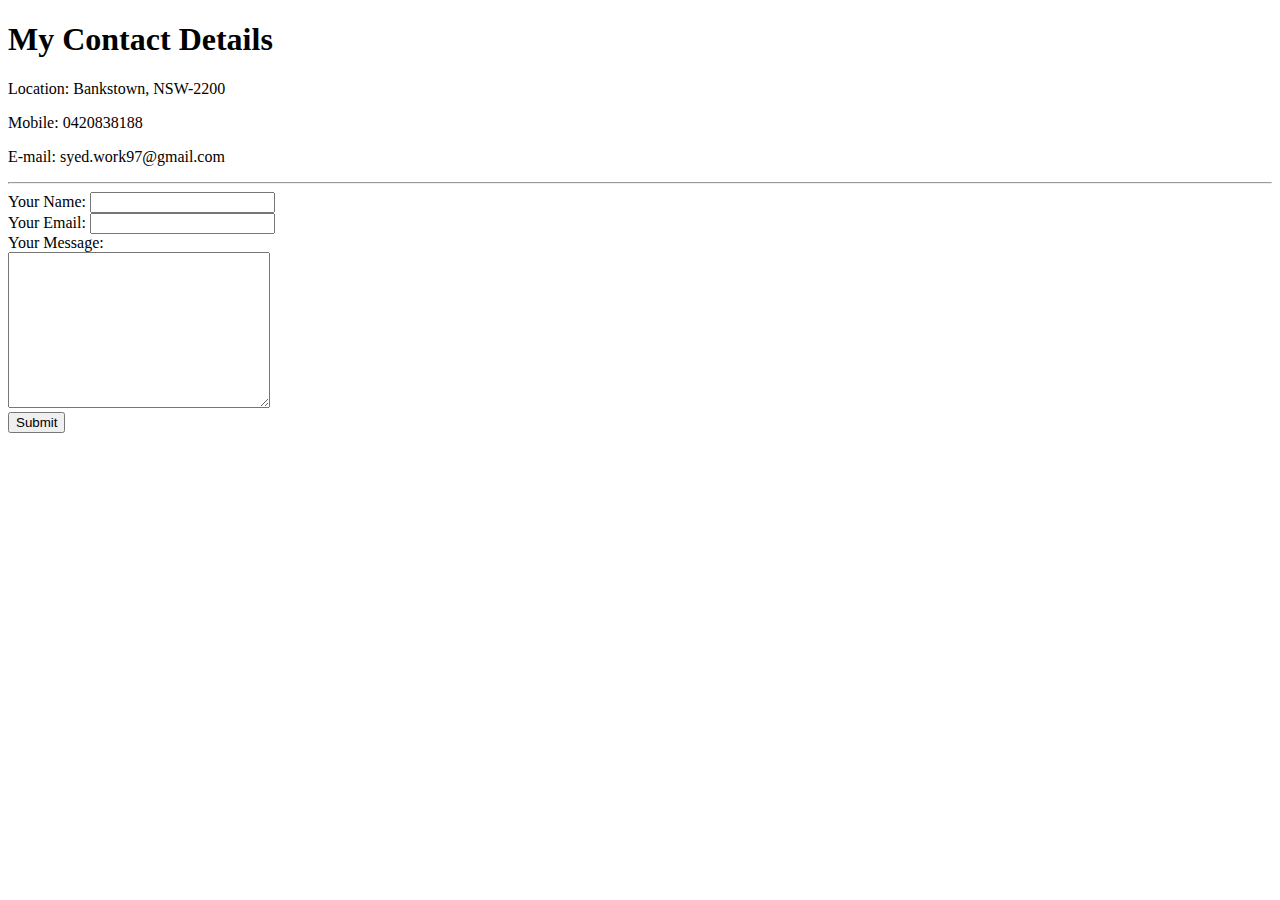
==== contact-me.html @ 1f8c1b0e "Add initial CV files" ====
<!DOCTYPE html>
<html lang="en" dir="ltr">
  <head>
    <meta charset="utf-8">
    <title></title>
  </head>
  <body>
    <h1>My Contact Details</h1>
    <p>
      Location: Bankstown, NSW-2200
    </p>
    <p>
      Mobile: 0420838188
    </p>
    <p>
      E-mail: syed.work97@gmail.com
    </p>
    <hr />

    <form class="" action="mailto:syed.work97@gmail.com" method="post" enctype="text/plain">
      <label>Your Name:</label>
      <input type="text" name="yourName" value=""><br />
      <label>Your Email:</label>
      <input type="email" name="yourEmail" value=""><br />
      <label>Your Message:</label><br />
      <textarea name="yourMessage" rows="10" cols="30"></textarea><br />
      <input type="submit" name="" value="Submit">
    </form>

  </body>
</html>
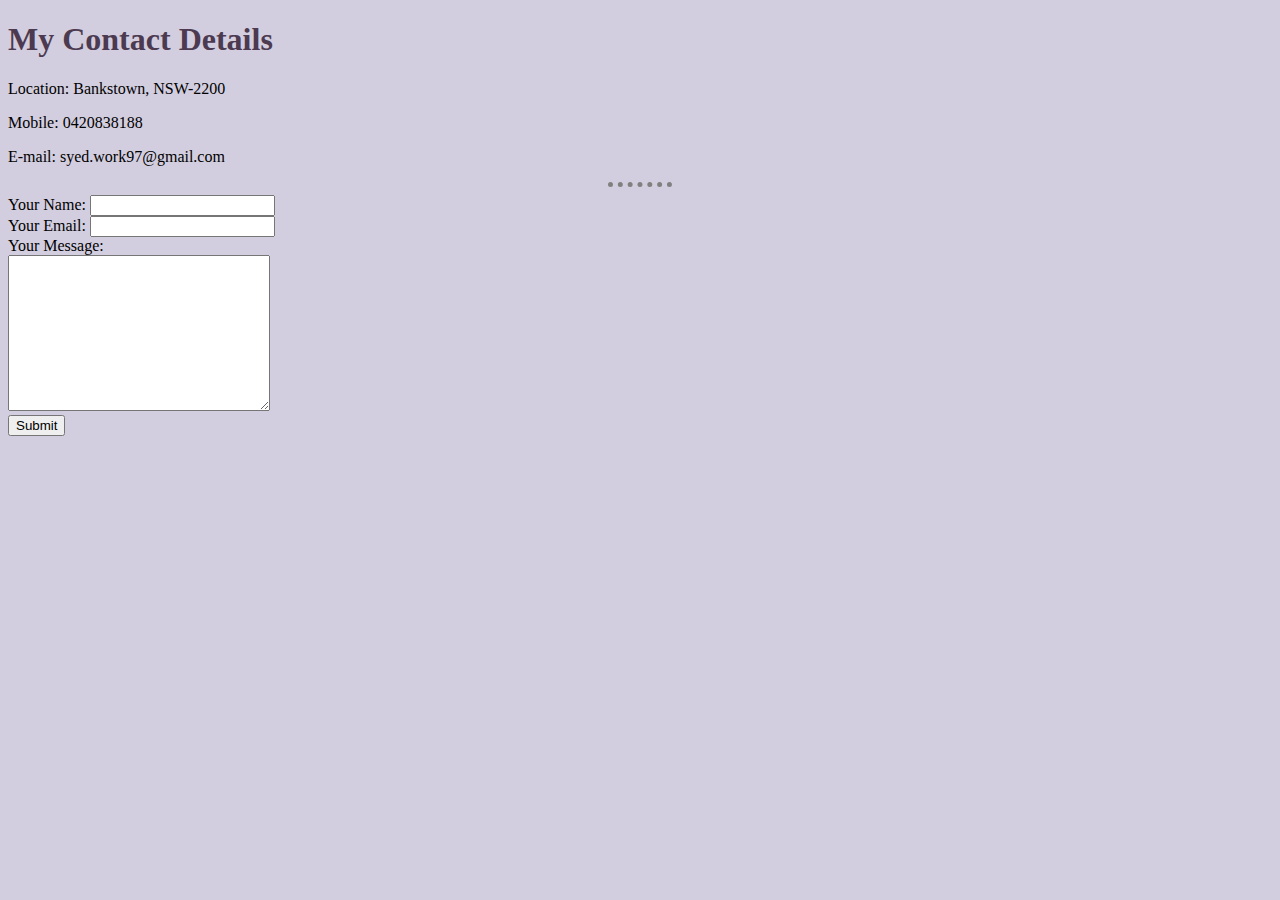
==== commit 85013762: "Added stylesheet reference" ====
--- a/contact-me.html
+++ b/contact-me.html
@@ -2,7 +2,8 @@
 <html lang="en" dir="ltr">
   <head>
     <meta charset="utf-8">
-    <title></title>
+    <title>Contact Me</title>
+    <link rel="stylesheet" href="css/styles.css">
   </head>
   <body>
     <h1>My Contact Details</h1>
--- a/css/styles.css
+++ b/css/styles.css
@@ -0,0 +1,22 @@
+body{
+  background-color: #D3CEDF;
+}
+hr{
+  border-style: none;
+  border-top-style: dotted;
+  border-color: grey;
+  border-width: 5px;
+  width: 5%;
+}
+img{
+  height: 200px;
+}
+img:hover{
+  background-color: #4C3A51;
+}
+h1{
+  color: #4C3A51;
+}
+h2{
+  color: #4C3A51;
+}
